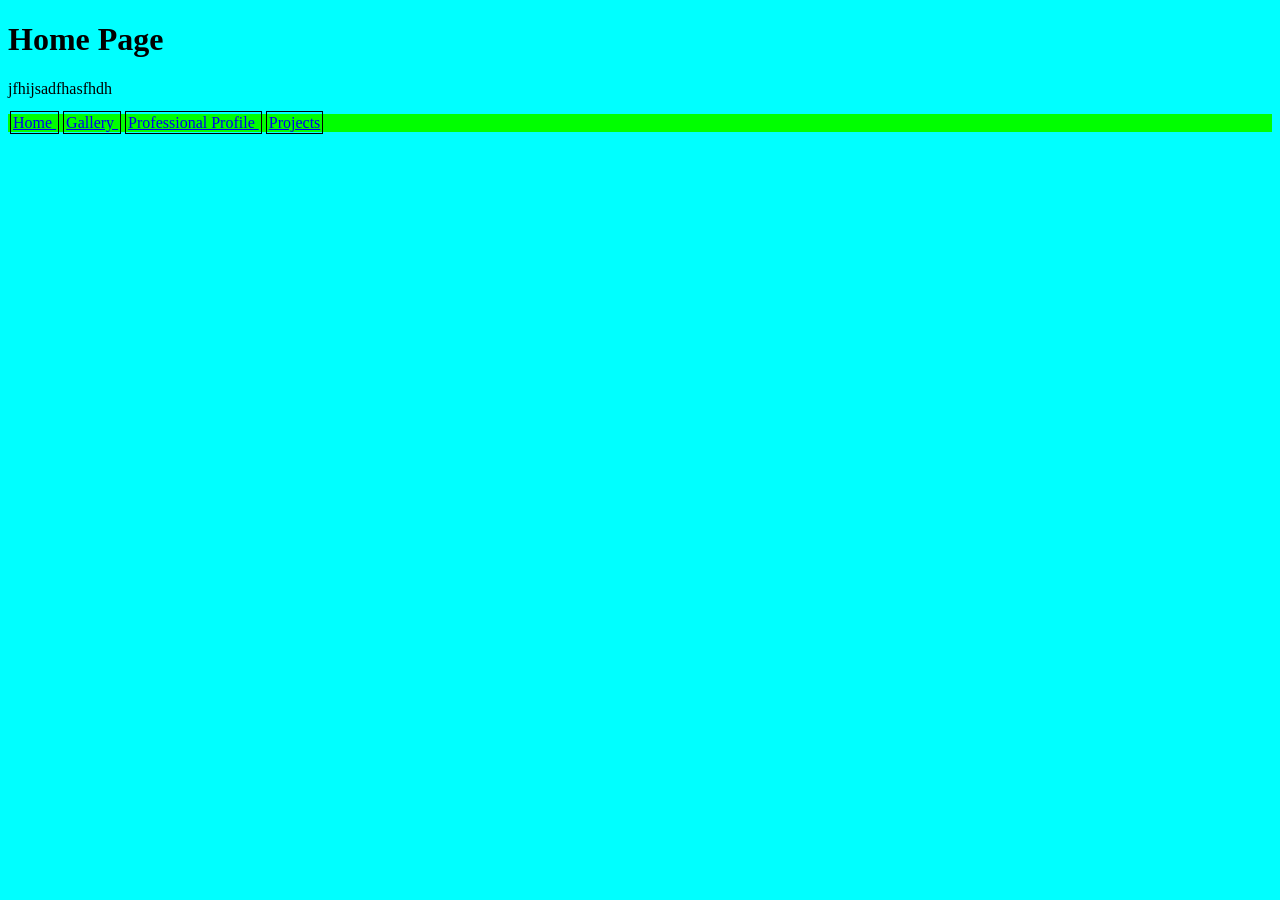
==== professional.html @ d1c66bd5 "Add files via upload" ====
<!DOCTYPE html>
<html>
    <head>
        <title>Your Page Title</title>
        <link rel="stylesheet" type="text/css" href="style.css">
    </head>

    <body>
       <h1>Home Page</h1>
        <p>jfhijsadfhasfhdh<p>
            <div id="nav">
                <a href="index.html">
                    Home
                    </a>
                     <a href="gallery.html">
                    Gallery
                    </a>
                     <a href="professional.html">
                    Professional Profile
                    </a>
                     <a href="projects.html">
                    Projects
                    </a>
    </body>
</html>
---- style.css ----
body{
    background-color:cyan;
}
#nav{
    background-color:lime;
}
a{
    border: 1px black solid;
    padding: 2px;
    margin:2px;
}
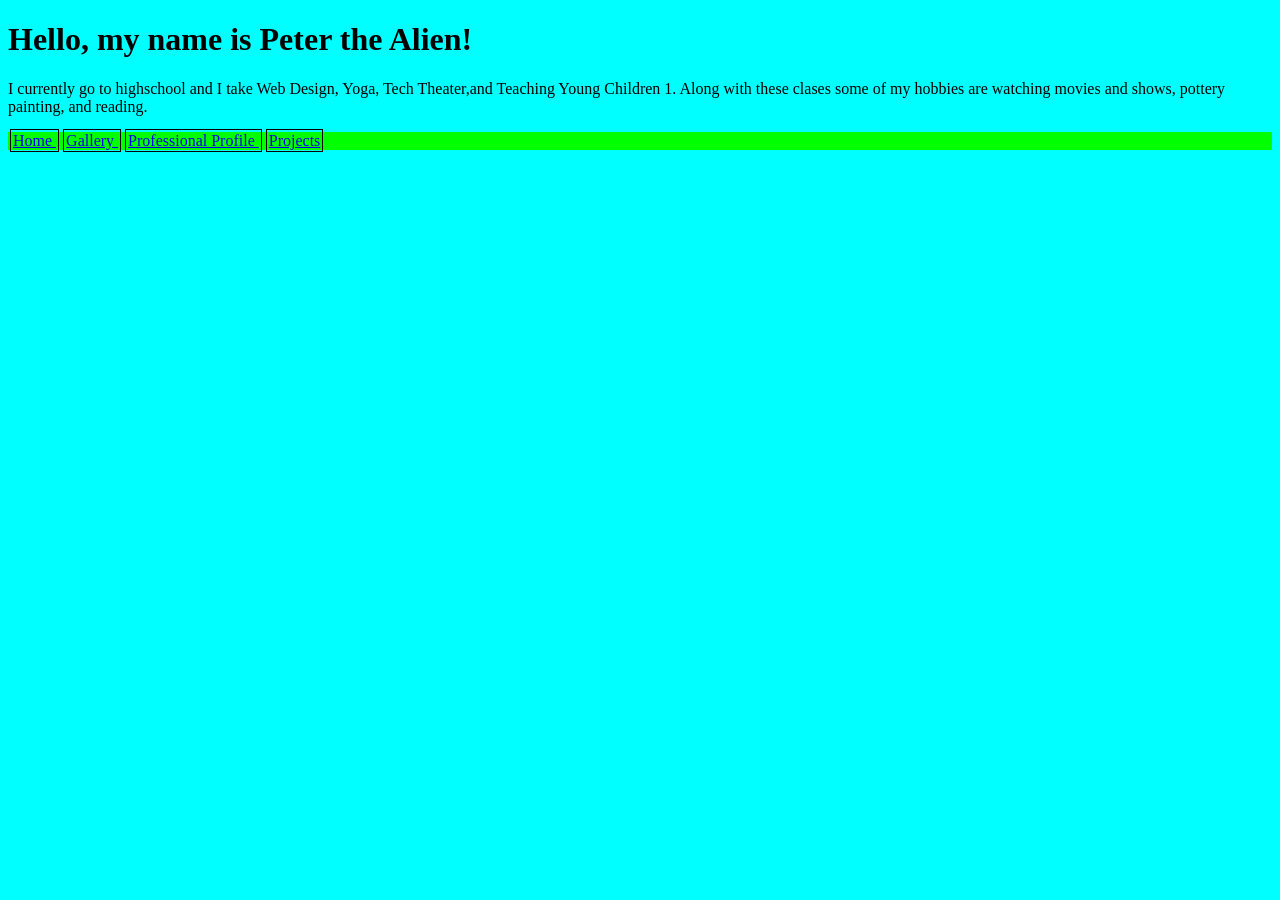
==== commit 1526d7ce: "Update professional.html" ====
--- a/professional.html
+++ b/professional.html
@@ -6,8 +6,10 @@
     </head>
 
     <body>
-       <h1>Home Page</h1>
-        <p>jfhijsadfhasfhdh<p>
+            <h1>Hello, my name is Peter the Alien!</h1>
+        <p>I currently go to highschool and I take Web Design, Yoga, Tech Theater,and 
+        Teaching Young Children 1. Along with these clases some of my hobbies are watching movies and shows, pottery painting, and reading.
+        </p>
             <div id="nav">
                 <a href="index.html">
                     Home
@@ -22,4 +24,4 @@
                     Projects
                     </a>
     </body>
-</html>+</html>
